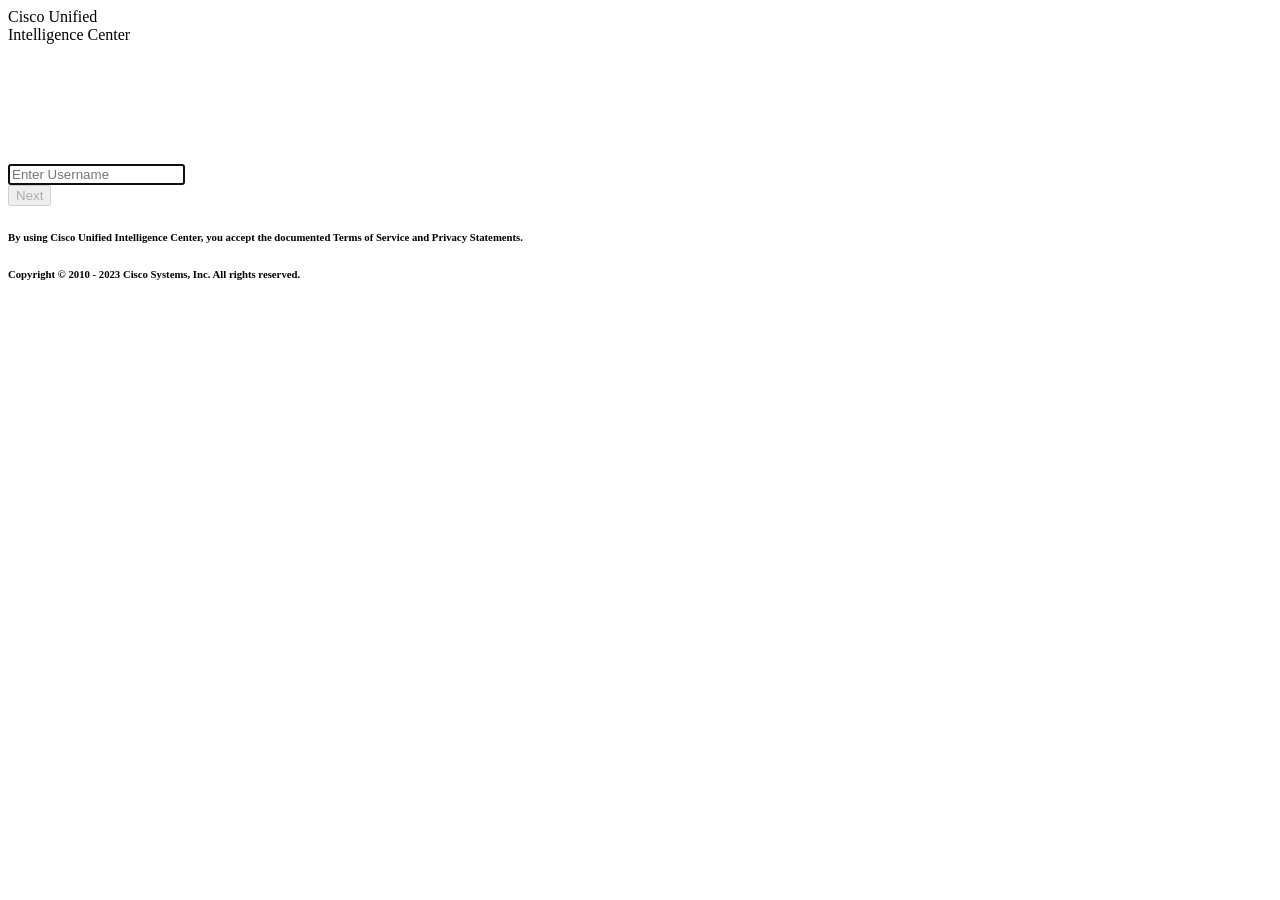
==== docs/cuic_source.html @ 06986b19 "Add CUIC and SMAX report workers for data scraping - Implement CUIC report worker to scrape data fro" ====
<html lang="en"><head><style type="text/css">@charset "UTF-8";[ng\:cloak],[ng-cloak],[data-ng-cloak],[x-ng-cloak],.ng-cloak,.x-ng-cloak,.ng-hide:not(.ng-hide-animate){display:none !important;}ng\:form{display:block;}.ng-animate-shim{visibility:hidden;}.ng-anchor{position:absolute;}</style>
<title>Cisco Unified Intelligence Center</title>
<meta http-equiv="Content-Type" content="text/html;charset=utf-8">
<script src="/cuicui/scripts/js/ccbu-third-party.js"></script>
<script src="/cuicui/scripts/js/ccbu-ui.min.js"></script>
<script src="/cuicui/js/ns.js"></script>
<script src="/cuicui/js/utils.js"></script>
<script src="/cuicui/js/cuicNet.js"></script>
<script src="/cuicui/js/common.js"></script>

<script src="/cuicui/js/Login.js"></script>
<script src="/cuicui/js/IdPageUtil.js"></script>
<script src="/cuicui/js/common.js"></script>
<script src="/cuicui/js/identity.js"></script>
<script type="text/javascript" src="/cuicui/js/URLEncodeDecodeUtf8.js"></script>
<script type="text/javascript">
	function encodeUserName(){
		var username = document.getElementById("rawUserName").value;
		document.getElementById("username").value = Url.encode(username);
		var identityForm = document.forms[0];
		var origUrl = window.location.href;
		if(origUrl.includes("/permalink/")) {
			addHiddenField("r_url",
					encodeURIComponent(origUrl), identityForm);
		}
		submitForm();
	}
	function addHiddenField(key, value, formName) {
		var hiddenField = document.createElement("input");
		hiddenField.setAttribute("type", "hidden");
		hiddenField.setAttribute("name", key);
		hiddenField.setAttribute("value", value);
		formName.appendChild(hiddenField);
	}
	function onload(){
		if(document.all && !document.querySelector){//IE Compatibility Mode
			document.body.innerHTML = '<div style="color:#4e4f51;border-top:3px #fb634c solid;background:#fedbd6;font-size:14px;padding:10px;text-align:center;">The <b>Reports</b> interface in Cisco Unified Intelligence Center is not supported running in compatibility view.<br/>Contact your administrator to change the browser settings to a non-compatibility view.</div>';
		}
       
        try{
            if(window.top.location.pathname.indexOf("/cuic/") !== -1) {
                if(!window.top.location.href.indexOf("cuic/permalink")>1){
                    window.top.location.reload(true);
                    }
		          }           
            }catch(e){ 
               if(e instanceof DOMException){
                   console.log("caught CORS exception in finesee DOM");
                   
               }
           }
        
		
	}
					
</script>
<link rel="icon" href="images/favicon.ico">
<link rel="stylesheet" type="text/css" href="/cuicui/css/Login.css">

</head>

<body onload="onload()">
	<form class="loginmargin" method="POST" name="identityForm" action="/cuicui/j_identity_check">
		<div ng-app="Login" ng-controller="IdentityController" class="ng-scope">
      <div class="messagebox-backdrop" role="main">
        <div class="login-box-container">
          <div class="message-box">
            <div class="message-box__content">
              <div class="unified">
                <span class="h3 identityName ng-binding">Cisco Unified</span><br> <span class="h3 identityName ng-binding">Intelligence Center</span>
              </div>

              <div style="margin-top: 120px"></div>
              <!-- rawUserName is un-Encoded -->
              <div class="typeahead-group ng-dirty ng-valid-required ng-invalid ng-invalid-remove">
                <input id="rawUserName" name="rawUserName" ng-class="{userinput: isValidInput, emptyinput: isInvalidInput}" class="underline ng-touched ng-dirty ng-valid-required ng-invalid underlinedinputuser ng-pristine ng-untouched ng-valid ng-empty emptyinput" type="text" placeholder="Enter Username" ng-model="rawUserName" ng-change="validateUsername()" autofocus="autofocus" autocomplete="off" style="">
                                <!-- hidden field because otherwise the encoded value will be visible on the Identity.jsp's input field for a moment -->
                                <input type="hidden" name="username" id="username" autocomplete="off" style="">
              </div>

            </div>
            <div>
              <button ng-show="showNext" cs-btn="" ng-class="{validInput: isValidInput, invalidInput: isInvalidInput}" id="identitySubmitBtn" name="identitySubmitBtn" class="btn btn--primary btn--large btn--expand messagebox-btn loginbutton invalidInput" loading="login.loading" ng-disabled="disableNextButton" ng-click="toggleProgress()" onclick="encodeUserName()" disabled="disabled">
                <span class="buttonlabel ng-binding">Next</span>
              </button>
              <button ng-show="showProgress" disabled="disabled" class="btn btn--primary btn--large btn--expand messagebox-btn buttonloader ng-hide">
    
                <div class="loading ng-scope">
                  <span class="icon icon-circle"></span>&nbsp; <span class="icon icon-circle"></span>&nbsp; <span class="icon icon-circle"></span>
                </div>
              </button>
            </div>
          </div>
        </div>
        <i class="icon icon-2x icon-cisco-logo ciscologo"></i>
        <h6 class="privacy-statement ng-binding">By using Cisco Unified Intelligence Center, you accept the documented Terms of Service and Privacy Statements.</h6>
        <h6 class="copy-right ng-binding" ng-bind-html="copy_right">Copyright © 2010 - 2023 Cisco Systems, Inc. All rights reserved.</h6>
      </div>
		</div>
	</form>


</body></html>
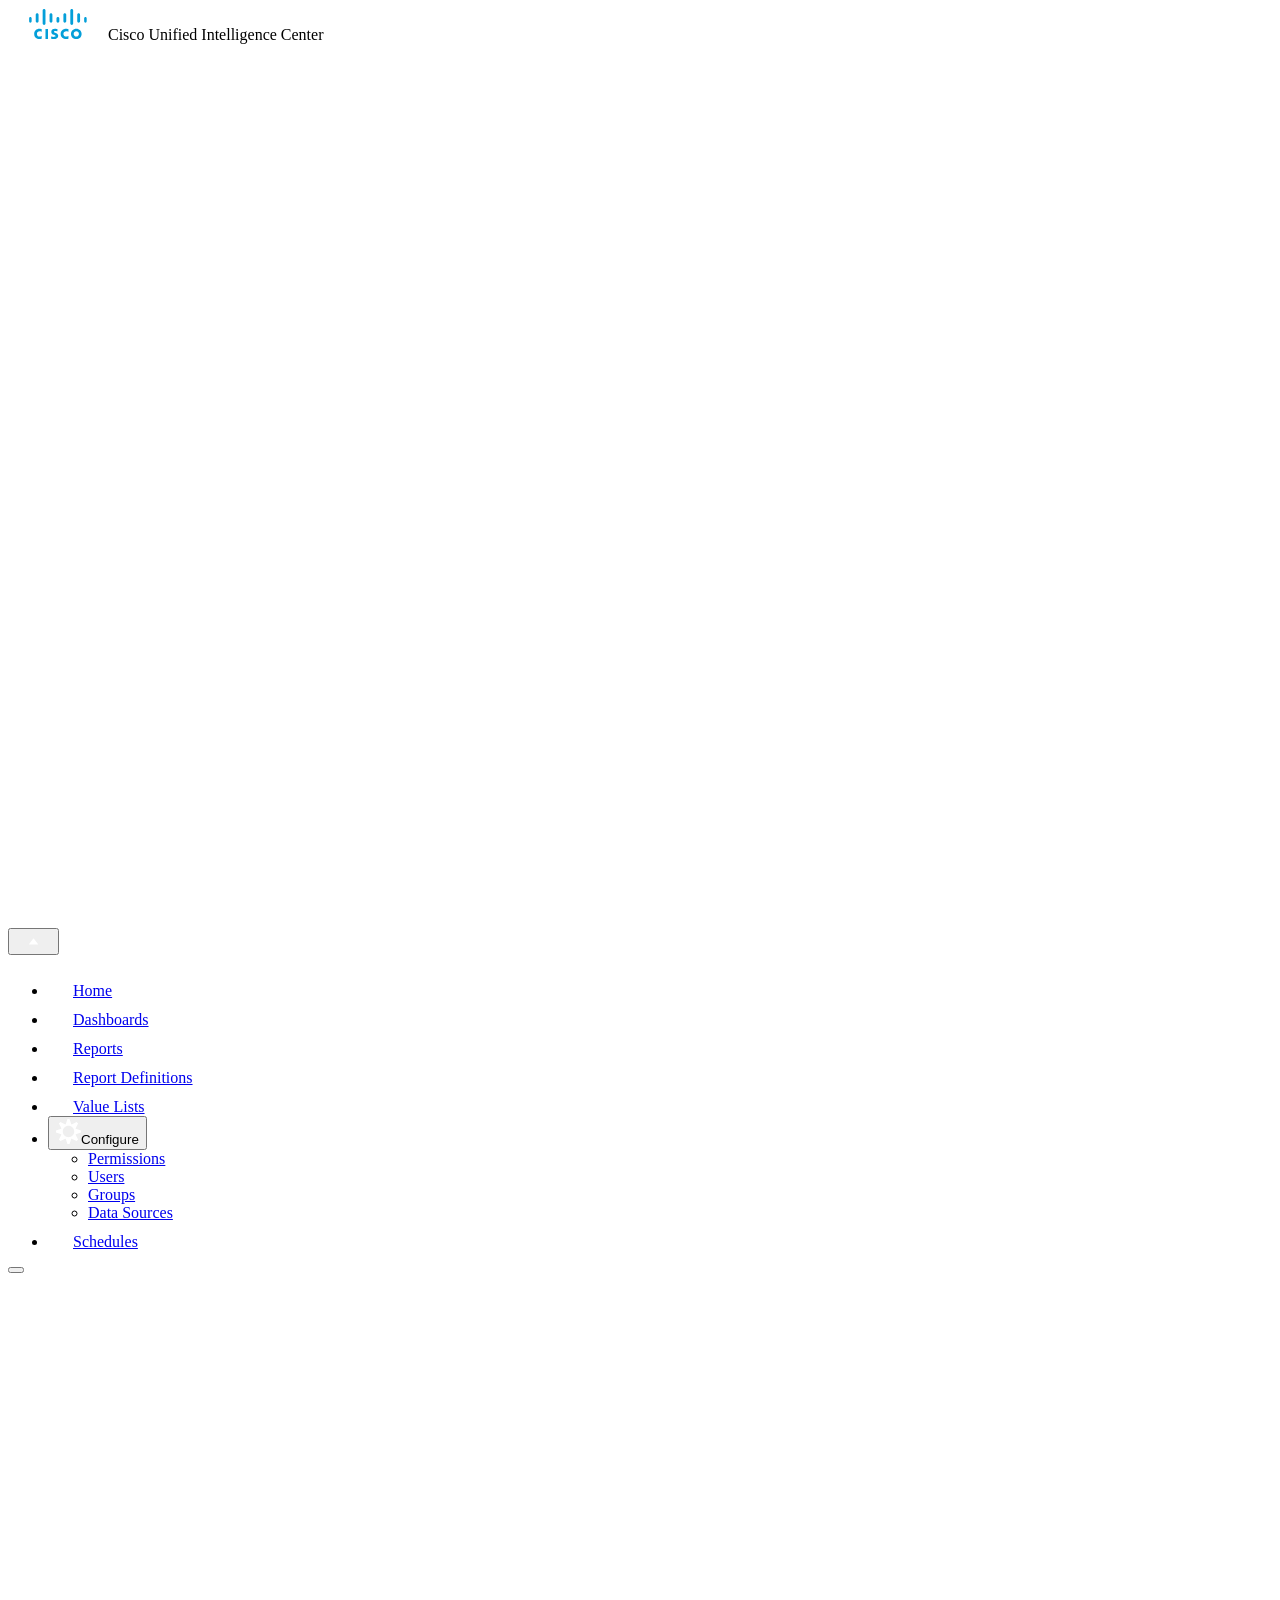
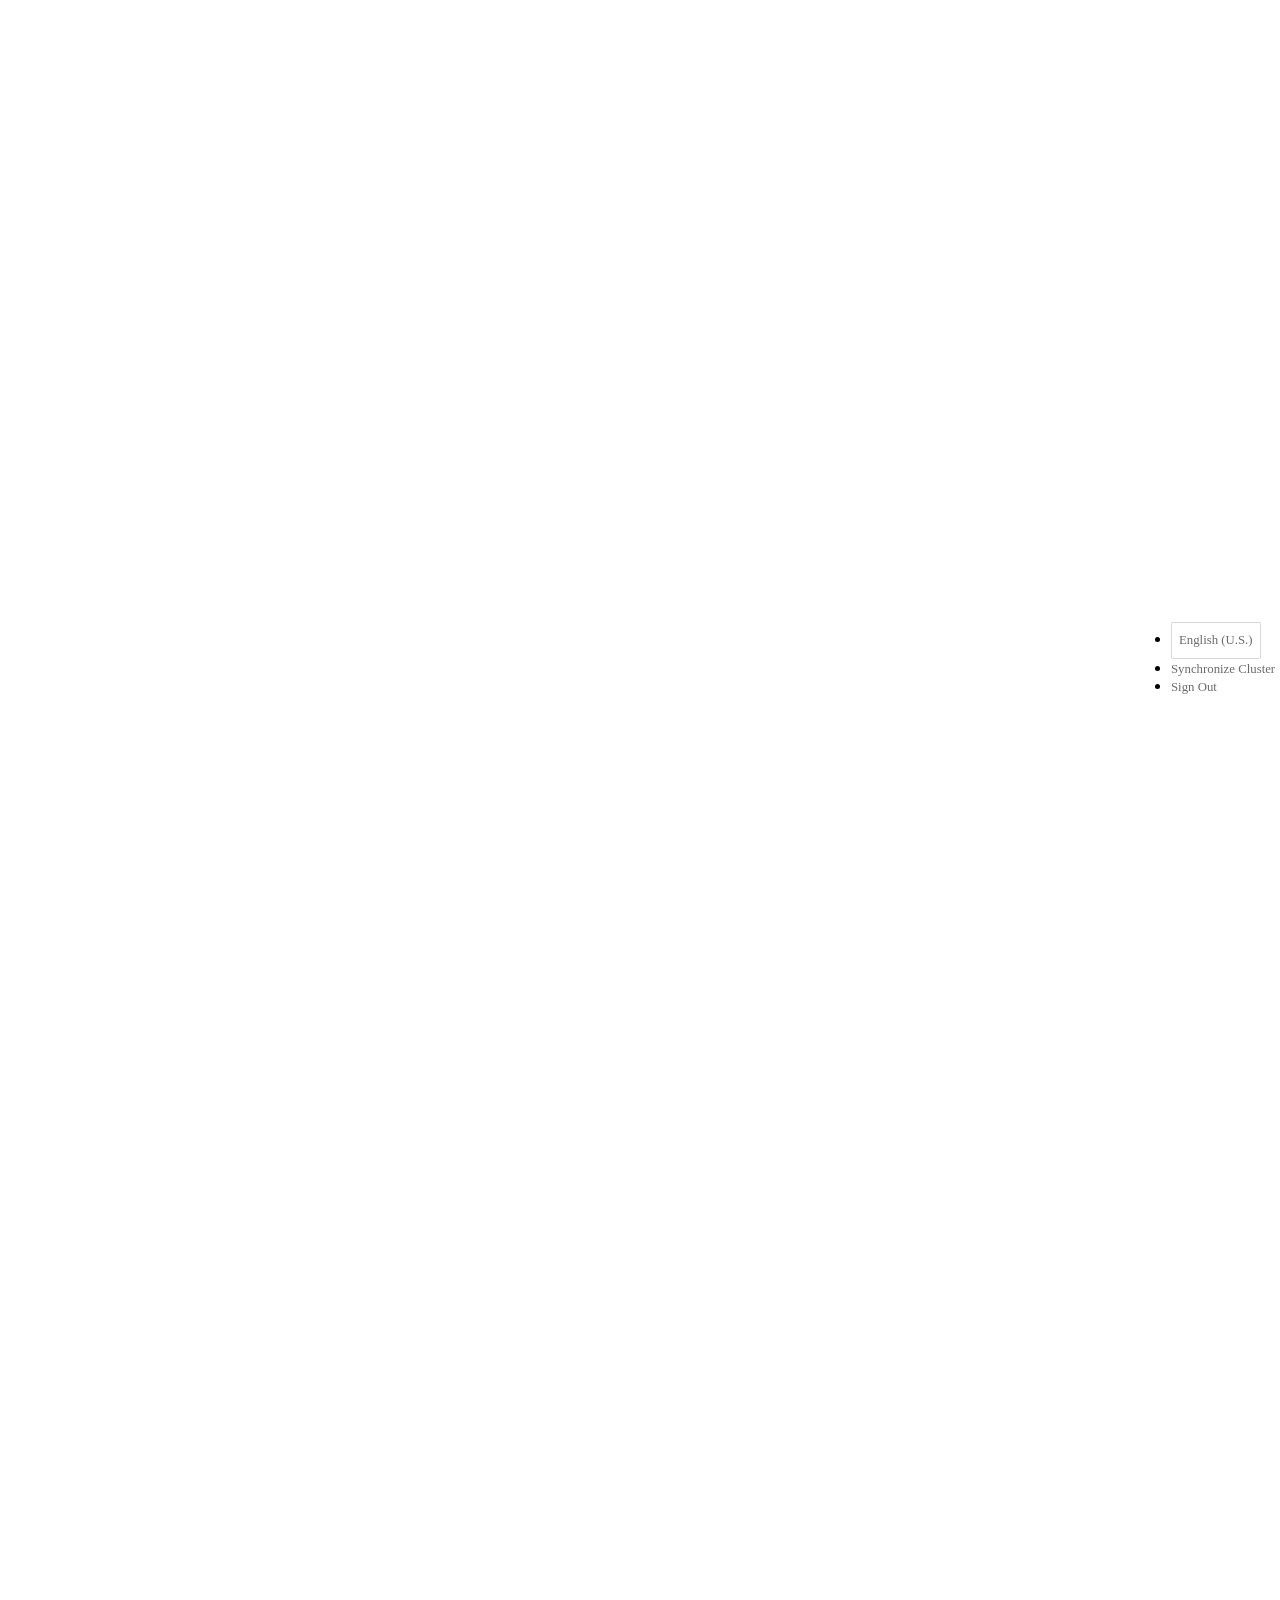
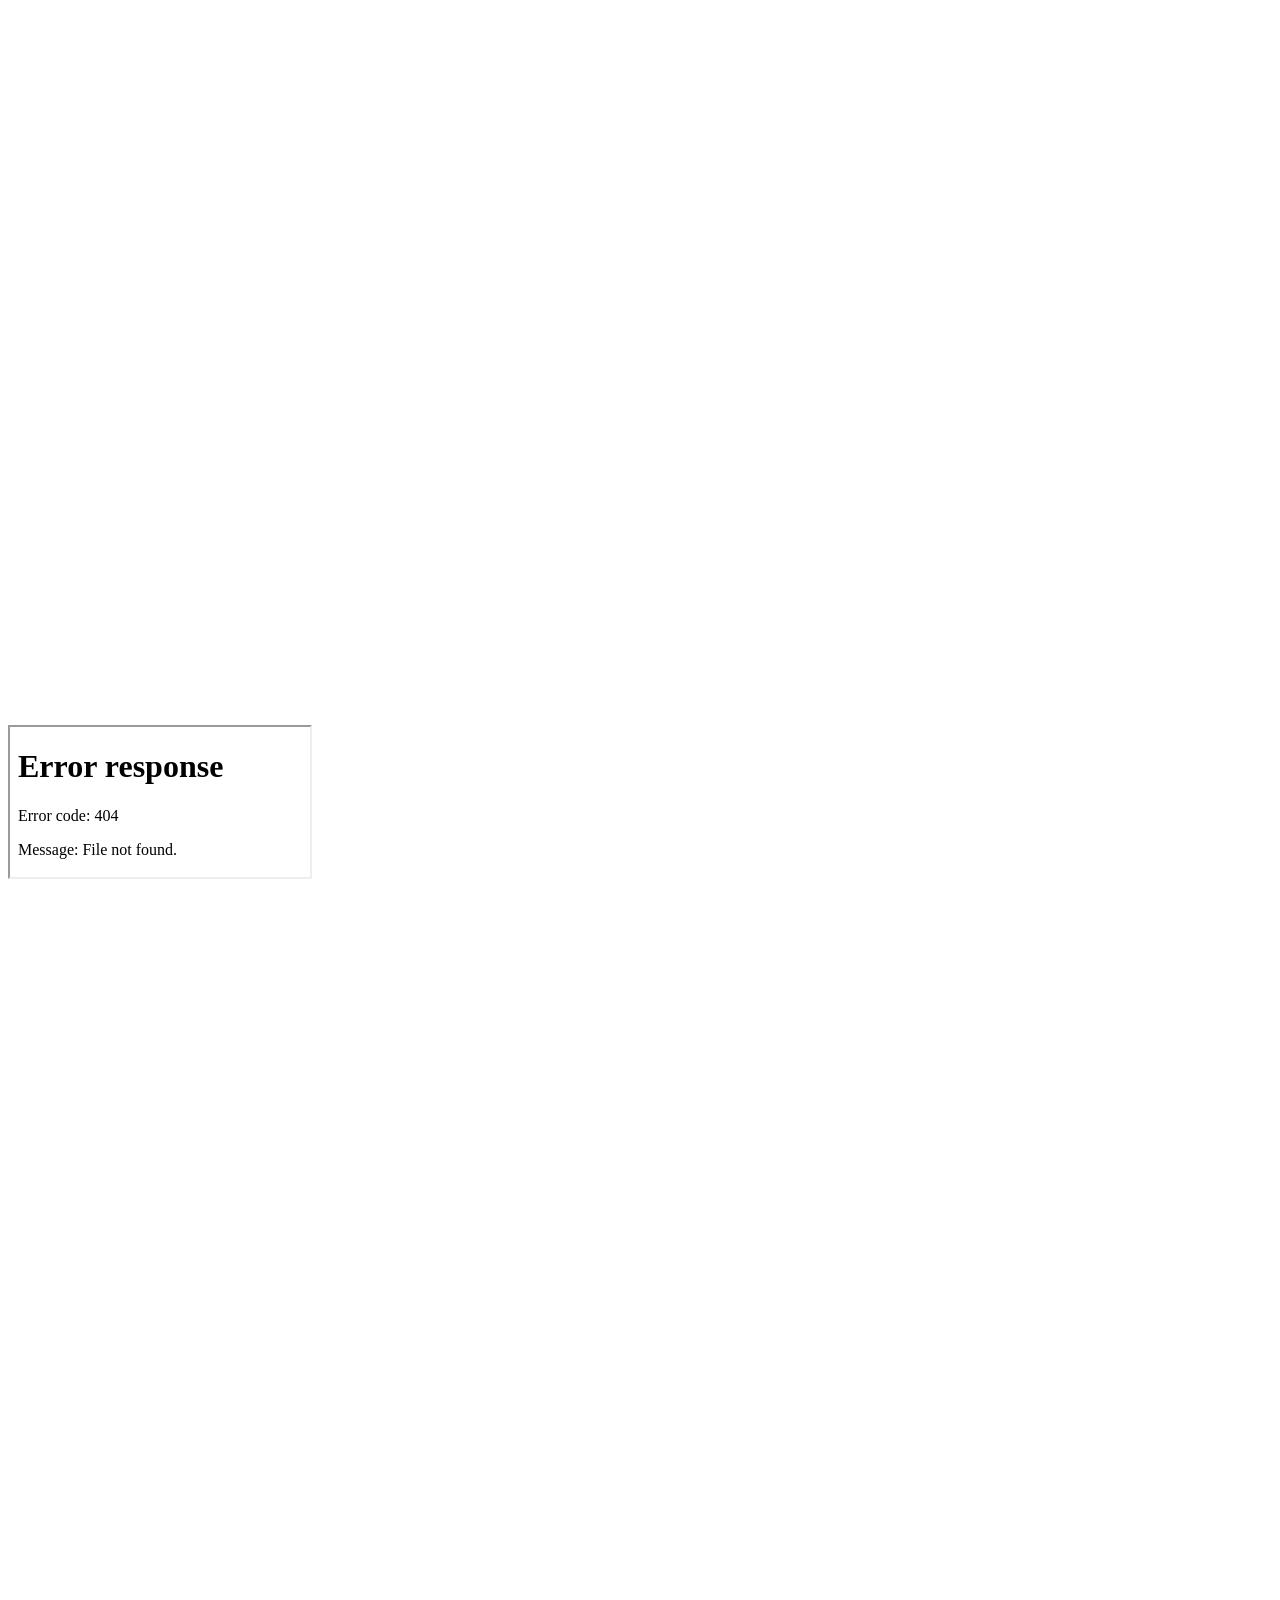
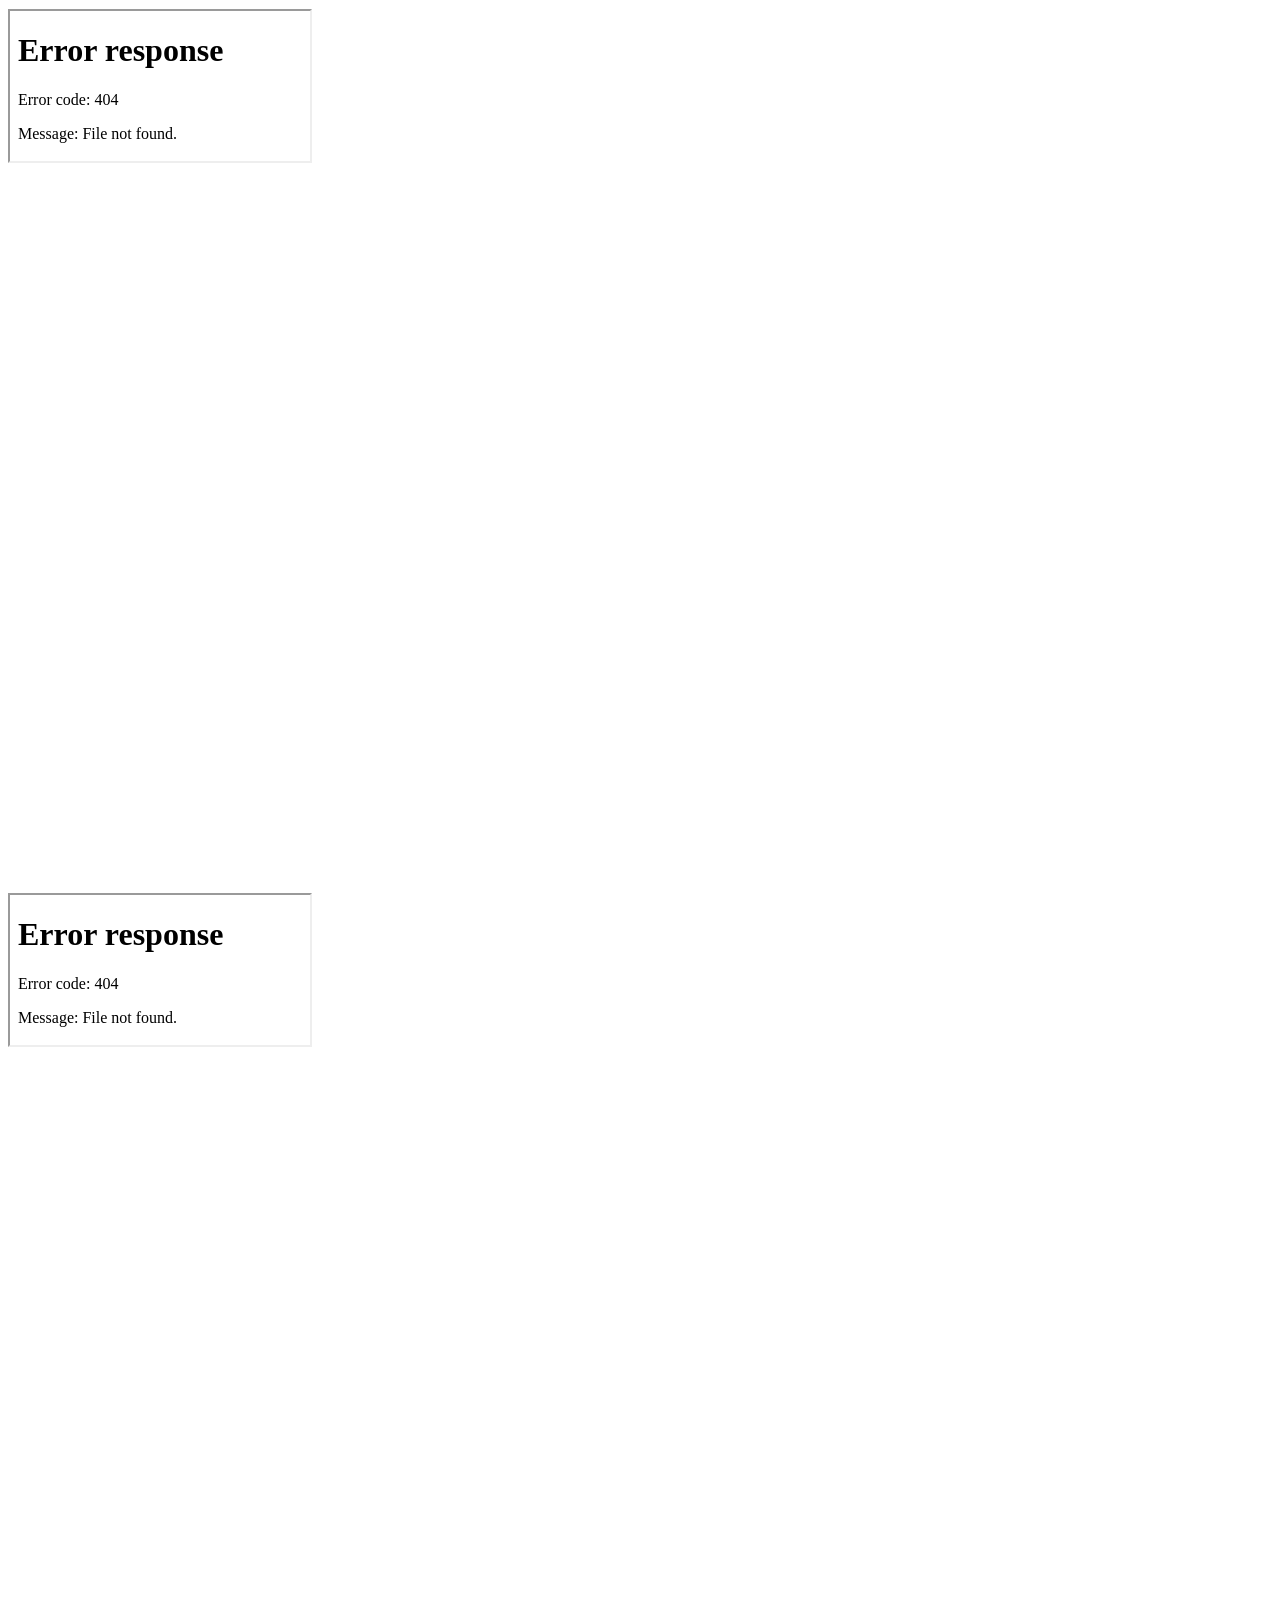
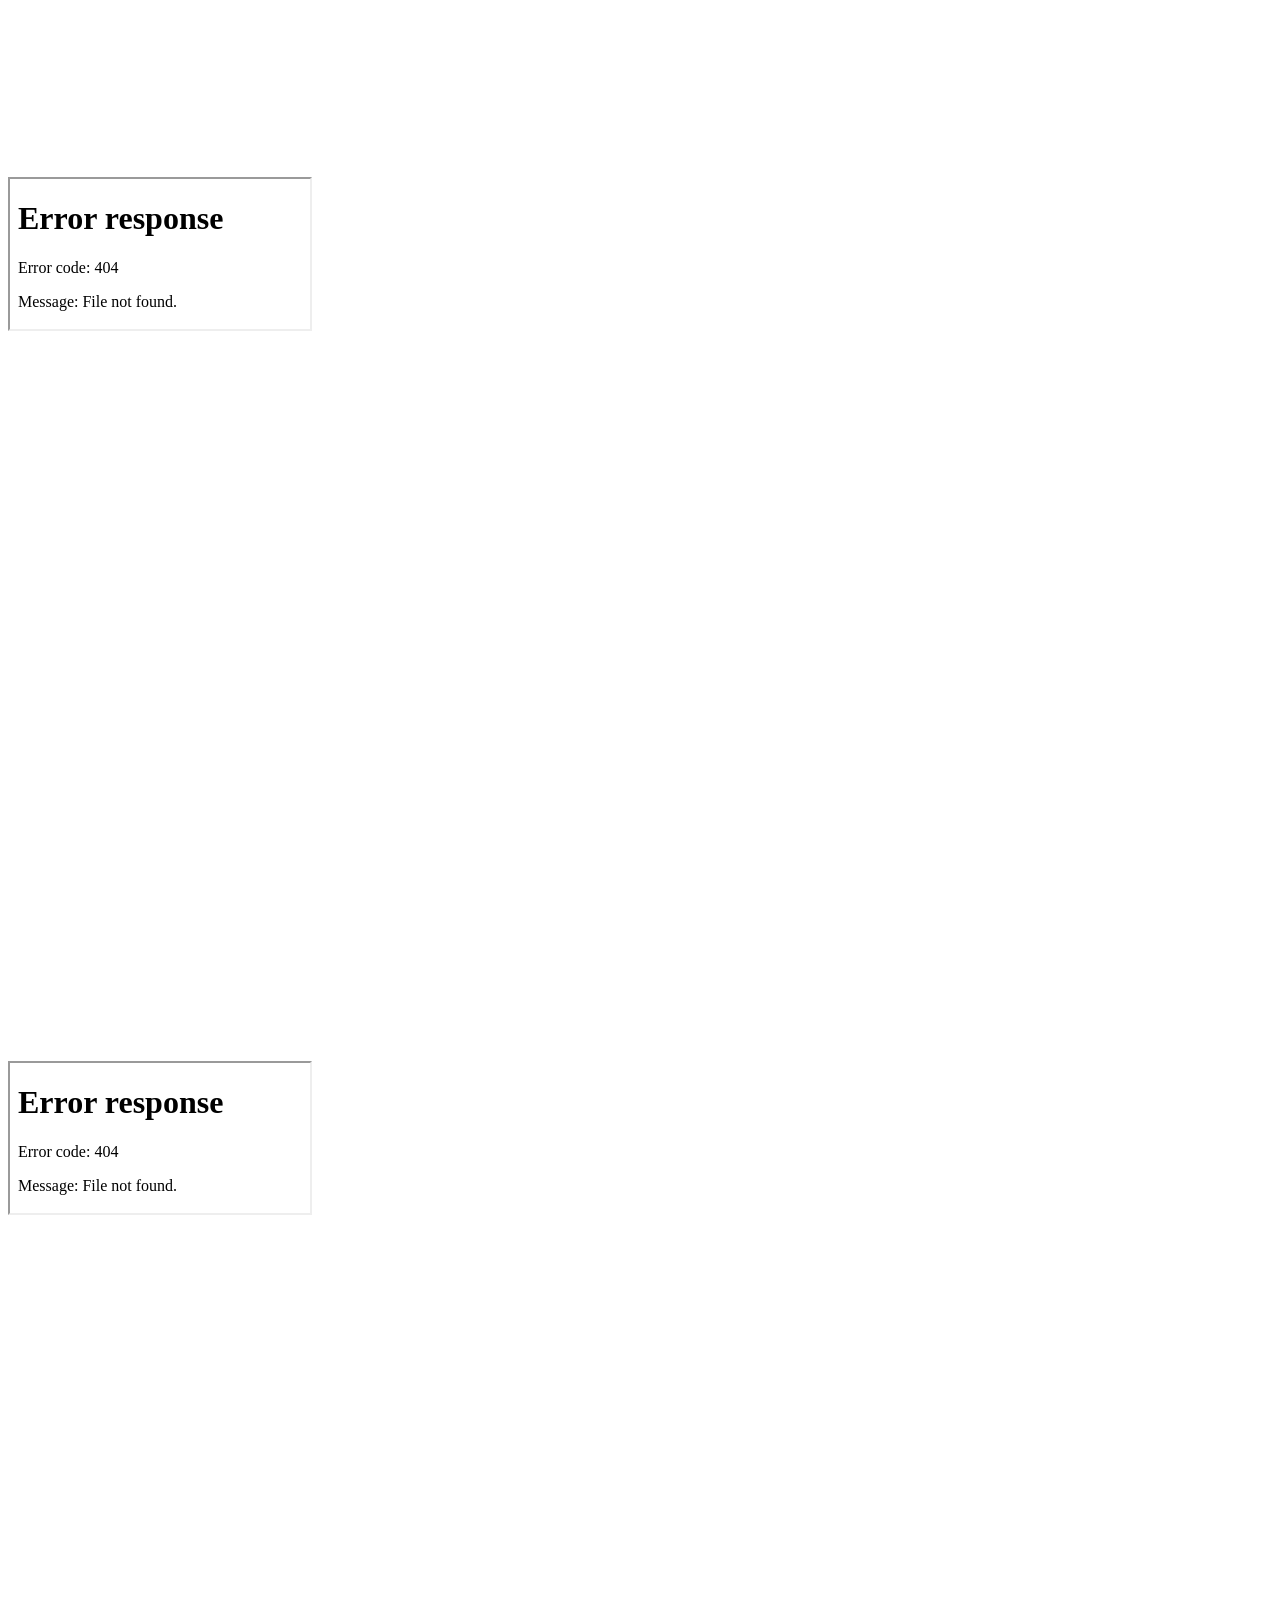
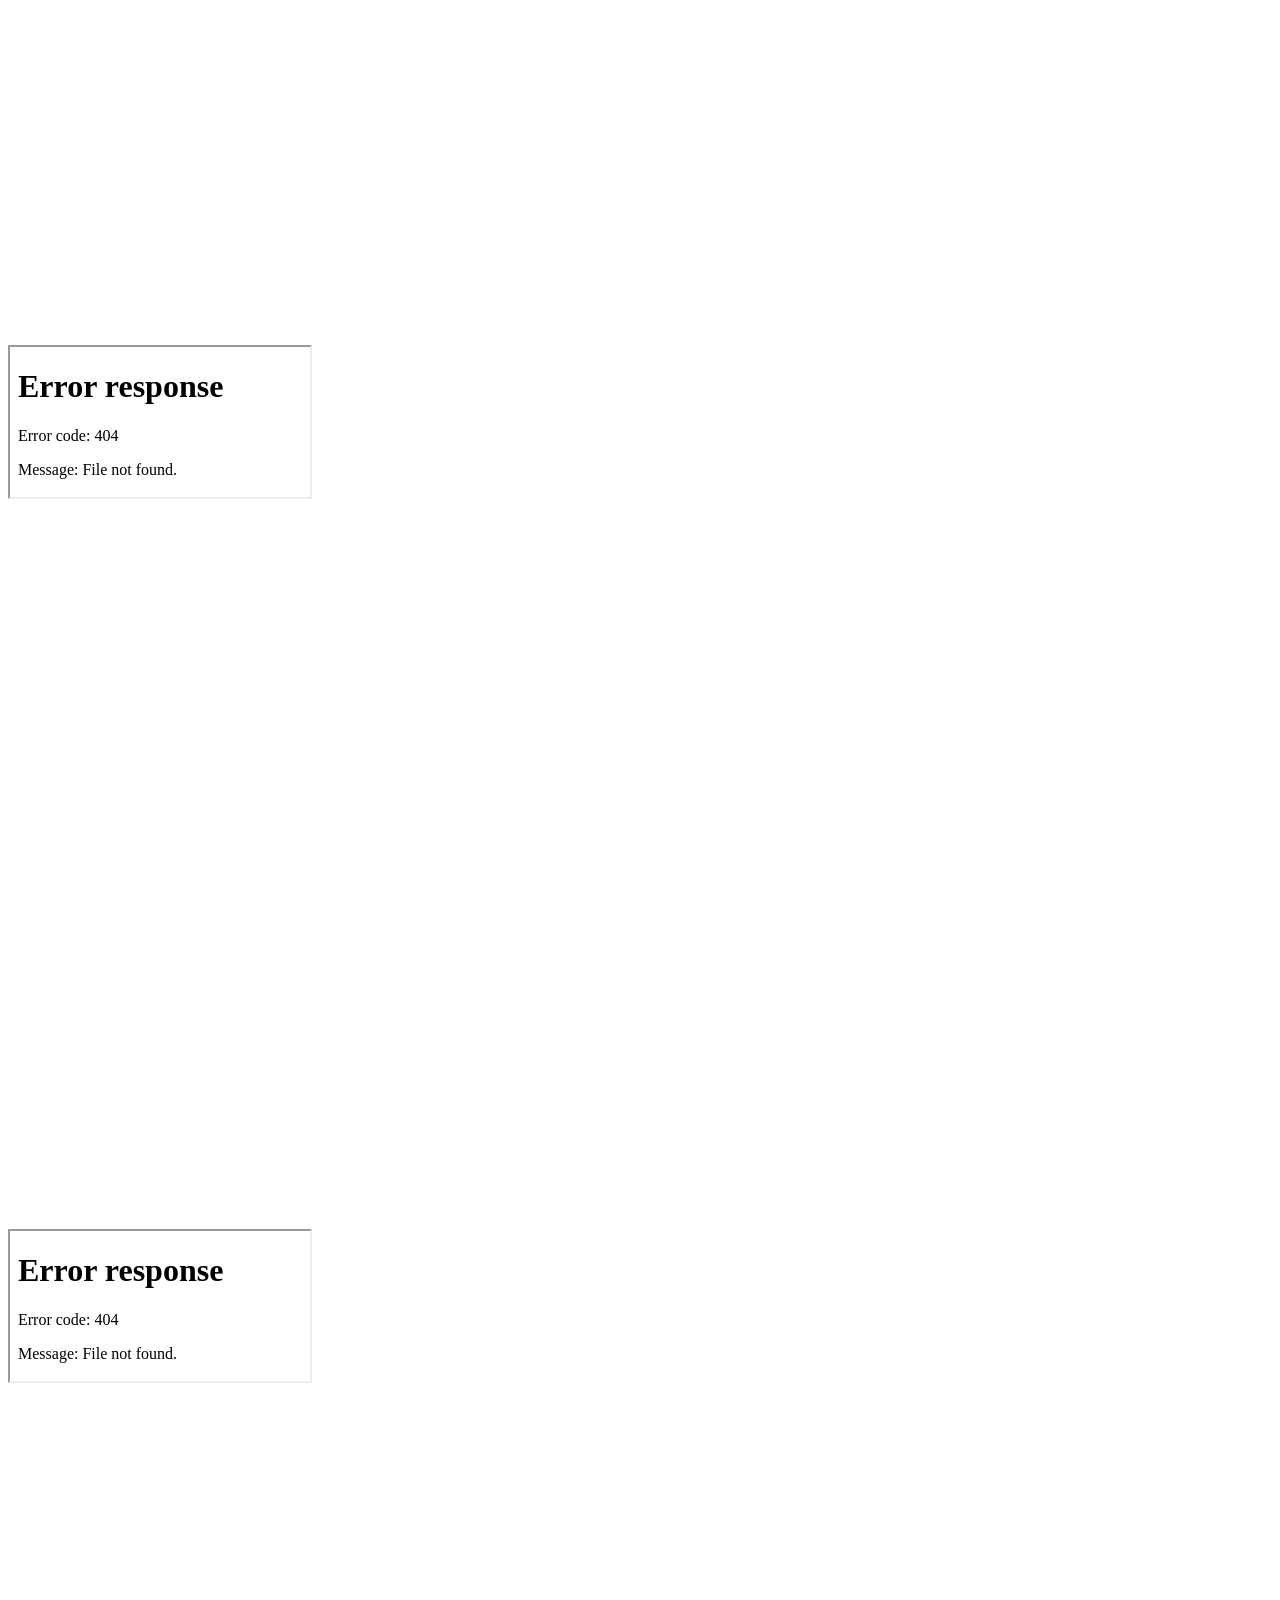
==== commit f2ec09be: "Enhance logout process in CUIC worker - Refactor _logout method to return a boolean indicating succe" ====
--- a/docs/cuic_source.html
+++ b/docs/cuic_source.html
@@ -1,103 +1,8 @@
-<html lang="en"><head><style type="text/css">@charset "UTF-8";[ng\:cloak],[ng-cloak],[data-ng-cloak],[x-ng-cloak],.ng-cloak,.x-ng-cloak,.ng-hide:not(.ng-hide-animate){display:none !important;}ng\:form{display:block;}.ng-animate-shim{visibility:hidden;}.ng-anchor{position:absolute;}</style>
-<title>Cisco Unified Intelligence Center</title>
-<meta http-equiv="Content-Type" content="text/html;charset=utf-8">
-<script src="/cuicui/scripts/js/ccbu-third-party.js"></script>
-<script src="/cuicui/scripts/js/ccbu-ui.min.js"></script>
-<script src="/cuicui/js/ns.js"></script>
-<script src="/cuicui/js/utils.js"></script>
-<script src="/cuicui/js/cuicNet.js"></script>
-<script src="/cuicui/js/common.js"></script>
-
-<script src="/cuicui/js/Login.js"></script>
-<script src="/cuicui/js/IdPageUtil.js"></script>
-<script src="/cuicui/js/common.js"></script>
-<script src="/cuicui/js/identity.js"></script>
-<script type="text/javascript" src="/cuicui/js/URLEncodeDecodeUtf8.js"></script>
-<script type="text/javascript">
-	function encodeUserName(){
-		var username = document.getElementById("rawUserName").value;
-		document.getElementById("username").value = Url.encode(username);
-		var identityForm = document.forms[0];
-		var origUrl = window.location.href;
-		if(origUrl.includes("/permalink/")) {
-			addHiddenField("r_url",
-					encodeURIComponent(origUrl), identityForm);
-		}
-		submitForm();
-	}
-	function addHiddenField(key, value, formName) {
-		var hiddenField = document.createElement("input");
-		hiddenField.setAttribute("type", "hidden");
-		hiddenField.setAttribute("name", key);
-		hiddenField.setAttribute("value", value);
-		formName.appendChild(hiddenField);
-	}
-	function onload(){
-		if(document.all && !document.querySelector){//IE Compatibility Mode
-			document.body.innerHTML = '<div style="color:#4e4f51;border-top:3px #fb634c solid;background:#fedbd6;font-size:14px;padding:10px;text-align:center;">The <b>Reports</b> interface in Cisco Unified Intelligence Center is not supported running in compatibility view.<br/>Contact your administrator to change the browser settings to a non-compatibility view.</div>';
-		}
-       
-        try{
-            if(window.top.location.pathname.indexOf("/cuic/") !== -1) {
-                if(!window.top.location.href.indexOf("cuic/permalink")>1){
-                    window.top.location.reload(true);
-                    }
-		          }           
-            }catch(e){ 
-               if(e instanceof DOMException){
-                   console.log("caught CORS exception in finesee DOM");
-                   
-               }
-           }
-        
-		
-	}
-					
-</script>
-<link rel="icon" href="images/favicon.ico">
-<link rel="stylesheet" type="text/css" href="/cuicui/css/Login.css">
-
-</head>
-
-<body onload="onload()">
-	<form class="loginmargin" method="POST" name="identityForm" action="/cuicui/j_identity_check">
-		<div ng-app="Login" ng-controller="IdentityController" class="ng-scope">
-      <div class="messagebox-backdrop" role="main">
-        <div class="login-box-container">
-          <div class="message-box">
-            <div class="message-box__content">
-              <div class="unified">
-                <span class="h3 identityName ng-binding">Cisco Unified</span><br> <span class="h3 identityName ng-binding">Intelligence Center</span>
-              </div>
-
-              <div style="margin-top: 120px"></div>
-              <!-- rawUserName is un-Encoded -->
-              <div class="typeahead-group ng-dirty ng-valid-required ng-invalid ng-invalid-remove">
-                <input id="rawUserName" name="rawUserName" ng-class="{userinput: isValidInput, emptyinput: isInvalidInput}" class="underline ng-touched ng-dirty ng-valid-required ng-invalid underlinedinputuser ng-pristine ng-untouched ng-valid ng-empty emptyinput" type="text" placeholder="Enter Username" ng-model="rawUserName" ng-change="validateUsername()" autofocus="autofocus" autocomplete="off" style="">
-                                <!-- hidden field because otherwise the encoded value will be visible on the Identity.jsp's input field for a moment -->
-                                <input type="hidden" name="username" id="username" autocomplete="off" style="">
-              </div>
-
-            </div>
-            <div>
-              <button ng-show="showNext" cs-btn="" ng-class="{validInput: isValidInput, invalidInput: isInvalidInput}" id="identitySubmitBtn" name="identitySubmitBtn" class="btn btn--primary btn--large btn--expand messagebox-btn loginbutton invalidInput" loading="login.loading" ng-disabled="disableNextButton" ng-click="toggleProgress()" onclick="encodeUserName()" disabled="disabled">
-                <span class="buttonlabel ng-binding">Next</span>
-              </button>
-              <button ng-show="showProgress" disabled="disabled" class="btn btn--primary btn--large btn--expand messagebox-btn buttonloader ng-hide">
-    
-                <div class="loading ng-scope">
-                  <span class="icon icon-circle"></span>&nbsp; <span class="icon icon-circle"></span>&nbsp; <span class="icon icon-circle"></span>
-                </div>
-              </button>
-            </div>
-          </div>
-        </div>
-        <i class="icon icon-2x icon-cisco-logo ciscologo"></i>
-        <h6 class="privacy-statement ng-binding">By using Cisco Unified Intelligence Center, you accept the documented Terms of Service and Privacy Statements.</h6>
-        <h6 class="copy-right ng-binding" ng-bind-html="copy_right">Copyright © 2010 - 2023 Cisco Systems, Inc. All rights reserved.</h6>
-      </div>
-		</div>
-	</form>
-
-
-</body></html>+<body class="js-focus-visible"><div id="spinner"><div class="spinner-xl-RhGAw flex align-item-center justify-content-ce absolute height100 width100 overlay top-z-index hidden"><div class="spinner-spinner-37uMm "></div></div></div><div id="toaster_box"><div class="ft-sz-14 flex flex-col align-item-end fixed toaster-toaster-2jm1M"></div></div>
+	<div id="react-workspace"><div name="_Webapp0"></div></div>
+	<div id="main-div"><div class="header"><div id="cd-logo" class="header-left-div " style="width: 420px;"><div class="flex align-item-center"><svg focusable="false" version="1.1" xmlns="http://www.w3.org/2000/svg" height="1000" width="1843.8" viewBox="0 0 1843.8 1000" fill="#049FD9" style="height: 32px; width: 100px;"><path d="M530.8 971.7h78.6V657.3h-78.6v314.4zM178.2 810.6c0 100.2 73.3 161.1 162.4 161.1 35.4 0 62.4-8.4 72.2-11.1v-83.5c-3.4 1.9-29.3 16.5-66.5 16.5-52.8 0-82-36.8-82-83 0-47.7 30.7-83 82-83 37.9 0 63.4 15 66.5 16.7v-83.5c-7.4-2.2-35-11.2-72.2-11.2-96.4 0-162.4 68.1-162.4 161zm826.8 0c0 100.2 81.8 161.1 170.9 161.1 35.2 0 62.3-8.4 72.2-11.1v-83.5c-3.5 1.9-29.4 16.5-66.7 16.5-52.7 0-90.3-36.8-90.3-83 0-47.7 39.1-83 90.3-83 38 0 63.5 15 66.7 16.7v-83.5c-7.5-2.2-35-11.2-72.2-11.2-96.5 0-170.9 68.1-170.9 161zm406.9 0c0-45.2 34.9-81.8 81.9-81.8 46.9 0 82 36.6 82 81.8 0 45.2-35.1 81.8-82 81.8-47 0-81.9-36.6-81.9-81.8zm-83.9 0c0 88.9 69.3 161.1 165.9 161.1 96.5 0 165.9-72.1 165.9-161.1 0-88.8-69.4-161-165.9-161-96.6 0-165.9 72.1-165.9 161zm-616-63.8c0 51.5 36.8 77.1 80.9 91 4.9 1.5 12.1 3.8 16.9 5.4 19.6 6.1 35.3 15.1 35.3 30.9 0 17.7-23.2 29.1-62.6 29.1-34.6 0-67.9-9.8-74.8-11.6v71.6c3.9.8 43.3 8.5 85.5 8.5 60.6 0 135.1-26.3 135.1-104.4 0-37.8-23.5-72.8-74.8-89l-21.9-6.8c-13-4.1-36.3-10.7-36.3-29.7 0-14.9 15.2-25.5 47-25.5 27.4 0 60.8 9.2 61.9 9.5v-66.4c-2.4-.6-38.6-9.9-77.2-9.9-73 0-115 39.1-115 97.3zM19.8 319.6c0-23 13.9-41.6 36.9-41.6s41.7 18.7 41.7 41.6v97.2c0 23-18.7 41.5-41.7 41.5s-36.9-18.6-36.9-41.5v-97.2zm854.9 0c0-23 21.2-41.6 44.2-41.6s44.2 18.7 44.2 41.6v97.2c0 23-21.2 41.5-44.2 41.5s-44.2-18.6-44.2-41.5v-97.2zm864.7 0c0-23 18.7-41.6 41.7-41.6s37 18.7 37 41.6v97.2c0 23-13.9 41.5-37 41.5s-41.7-18.6-41.7-41.5v-97.2zM1307.1 69.9c0-23 22.8-41.6 45.8-41.6s42.6 18.7 42.6 41.6v416.2c0 23-19.6 41.6-42.6 41.6s-45.8-18.7-45.8-41.6V69.9zm-864.8 0c0-23 22.8-41.6 45.8-41.6s42.6 18.7 42.6 41.6v416.2c0 23-19.6 41.6-42.6 41.6s-45.8-18.7-45.8-41.6V69.9zM226.1 208.7c0-23 21.7-41.6 44.7-41.6s43.7 18.6 43.7 41.6v208.1c0 23-20.7 41.6-43.7 41.6s-44.7-18.7-44.7-41.6V208.7zm432.4 0c0-23 23.3-41.6 46.3-41.6s42.2 18.6 42.2 41.6v208.1c0 23-19.2 41.6-42.2 41.6s-46.3-18.7-46.3-41.6V208.7zm432.4 0c0-23 19.1-41.6 42.1-41.6s46.3 18.6 46.3 41.6v208.1c0 23-23.2 41.6-46.3 41.6s-42.1-18.7-42.1-41.6V208.7zm432.4 0c0-23 20.7-41.6 43.7-41.6s44.7 18.6 44.7 41.6v208.1c0 23-21.7 41.6-44.7 41.6s-43.7-18.7-43.7-41.6V208.7z"></path></svg><span class="pad-left-1r font-20px">Cisco Unified Intelligence Center</span></div></div><div id="identity_gadget" class="header-right-div " style="width: 235px;"><div id="remote_iframe_0_userPrefsDialog" class="gadgets-gadget-user-prefs-dialog"></div><div class="gadgets-gadget-content"><iframe id="remote_iframe_0" name="remote_iframe_0" class="gadgets-gadget" src="about:blank" frameborder="no" scrolling="no" height="100%" width="100%"></iframe></div></div></div><div id="bodyDiv" class="body-div"><div id="leftNav"><div role="navigation" aria-label="Menu bar" tabindex="0" class="cd-nav "><button tabindex="0" id="up-arrow-section" aria-label="Scroll Up"><svg focusable="false" version="1.1" xmlns="http://www.w3.org/2000/svg" height="1000" width="1531.3" viewBox="0 0 1531.3 1000" fill="#fff" style="height: 21px; width: 35px;"><path d="M570.2 640.4c-17.2 0-23-10.7-12.8-23.7l192.1-247.3c10.2-13.1 26.8-13.1 37 0l192.1 247.3c10.2 13.1 4.5 23.7-12.7 23.7H570.2z"></path></svg></button><div class="cd-nav-item level0 w-100 "><ul role="menubar" aria-label="Menu bar" id="leftNavUl" class="w-130"><li class="w-100 "><a href="#/home" role="menuitem" class="w-100 pd-r-0" title="Home" target="_self"><i tabindex="-1" class="icon icon-dim flex align-item-center justify-content-ce"><svg focusable="false" version="1.1" xmlns="http://www.w3.org/2000/svg" height="1000" width="1000" viewBox="0 0 1000 1000" fill="#fff" style="height: 25px; width: 25px;"><path d="M125 375v583.3c0 23 18.7 41.7 41.7 41.7h229.1V604.2h208.4V1000h229.1c23 0 41.7-18.7 41.7-41.7V375L500 0 125 375z"></path></svg></i><span>Home</span></a></li><li class="w-100 "><a href="#/dashboards" role="menuitem" class="w-100 pd-r-0" title="Dashboards" target="_self"><i tabindex="-1" class="icon icon-dim flex align-item-center justify-content-ce"><svg focusable="false" version="1.1" xmlns="http://www.w3.org/2000/svg" height="1000" width="1000" viewBox="0 0 1000 1000" fill="#fff" style="height: 25px; width: 25px;"><path d="M500 125C223.9 125 0 349.7 0 626.9 0 718.6 21.1 801.1 63.8 875h872.4c42.7-73.9 63.8-156.4 63.8-248.1C1000 349.7 776.1 125 500 125zm46.3 573.4c-35.5 20.5-80.9 8.3-101.3-27.2-3.5-6-5.7-12.4-7.4-18.8L327.1 368.2l42.8-24.7 190.8 237.8c4.8 4.7 9.2 9.7 12.7 15.9 20.5 35.5 8.3 80.8-27.1 101.3z"></path></svg></i><span>Dashboards</span></a></li><li class="active w-100 "><a href="#/reports" role="menuitem" class="w-100 pd-r-0" title="Reports" target="_self"><i tabindex="-1" class="icon icon-dim flex align-item-center justify-content-ce"><svg focusable="false" version="1.1" xmlns="http://www.w3.org/2000/svg" height="1000" width="1000" viewBox="0 0 1000 1000" fill="#fff" style="height: 25px; width: 25px;"><path d="M791.7 0H208.3c-22.9 0-41.6 18.8-41.6 41.7v916.6c0 23 18.7 41.7 41.6 41.7h583.4c22.9 0 41.6-18.7 41.6-41.7V41.7c0-22.9-18.7-41.7-41.6-41.7zM458.3 729.2h-125c-23 0-41.6-18.7-41.6-41.7s18.6-41.7 41.6-41.7h125c23 0 41.7 18.7 41.7 41.7s-18.7 41.7-41.7 41.7zm208.4-187.5H333.3c-23 0-41.6-18.7-41.6-41.7s18.6-41.7 41.6-41.7h333.4c23 0 41.6 18.7 41.6 41.7s-18.6 41.7-41.6 41.7zm0-187.5H333.3c-23 0-41.6-18.7-41.6-41.7s18.6-41.7 41.6-41.7h333.4c23 0 41.6 18.7 41.6 41.7s-18.6 41.7-41.6 41.7z"></path></svg></i><span>Reports</span></a></li><li class="w-100 "><a href="#/reportdefinitions" role="menuitem" class="w-100 pd-r-0" title="Report Definitions" target="_self"><i tabindex="-1" class="icon icon-dim flex align-item-center justify-content-ce"><svg focusable="false" version="1.1" xmlns="http://www.w3.org/2000/svg" height="64" width="64" viewBox="0 0 64 64" fill="#fff" style="height: 25px; width: 25px;"><g id="Alert_Badge"> </g> <g id="Circle_Bar_Chart"> </g> <g id="Care_Filled"> </g> <g id="Circle_Care"> </g> <g id="Circle_Column_Chart"> </g> <g id="Circle_Gauge"> </g> <g id="Circle_Line_Chart"> </g> <g id="Circle_Note"> </g> <g id="Circle_Pie_Chart"> </g> <g id="Dashboard"> </g> <g id="Edit_Time"> </g> <g id="Error_Badge"> </g> <g id="Node"> </g> <g id="Recent"> </g> <g id="Report_Definition"> <g> <circle cx="9.454" cy="9.455" r="3.636"></circle> <path d="M61.091,0H2.909C1.31,0,0,1.31,0,2.909v16h64v-16C64,1.31,62.689,0,61.091,0z M9.454,13.091 c-2.008,0-3.636-1.628-3.636-3.636c0-2.01,1.628-3.637,3.636-3.637c2.009,0,3.637,1.627,3.637,3.637 C13.091,11.463,11.463,13.091,9.454,13.091z"></path> <path d="M42,64h19.091C62.689,64,64,62.689,64,61.091v-16h-7.532C56.805,46.339,57,47.646,57,49 C57,57.284,50.286,64,42,64z"></path> <path d="M27,49c0-1.354,0.196-2.661,0.532-3.909H0v16C0,62.689,1.31,64,2.909,64H42C33.717,64,27,57.284,27,49z"></path> <path d="M0,39.271h30.595C33.346,36.05,37.432,34,42,34c4.57,0,8.654,2.05,11.406,5.271H64V24.727H0V39.271z"></path> <path d="M36.342,52.674c0.494,0.503,0.494,1.312-0.002,1.812c-0.492,0.498-1.293,0.498-1.787-0.002l-5.41-5.482 l5.412-5.486c0.492-0.498,1.293-0.5,1.785,0c0.248,0.25,0.373,0.577,0.373,0.905s-0.123,0.656-0.369,0.905l-3.627,3.676 L36.342,52.674z"></path> <path d="M45.1,44.938l-3.947,9.158c-0.276,0.647-1.023,0.939-1.666,0.655c-0.32-0.144-0.555-0.401-0.676-0.708 c-0.119-0.305-0.123-0.654,0.016-0.979l3.947-9.162c0.277-0.644,1.021-0.938,1.666-0.652c0.319,0.145,0.556,0.402,0.674,0.708 C45.234,44.264,45.236,44.614,45.1,44.938z"></path> <path d="M49.445,54.484c-0.494,0.5-1.295,0.5-1.789,0.002c-0.494-0.502-0.494-1.311,0-1.812l3.625-3.672 l-3.625-3.676c-0.248-0.249-0.371-0.574-0.371-0.905c0-0.325,0.123-0.653,0.371-0.905c0.494-0.5,1.295-0.498,1.787,0l5.414,5.486 L49.445,54.484z"></path> </g> </g> <g id="Social"> </g> <g id="Web"> </g></svg></i><span>Report Definitions</span></a></li><li class="w-100 "><a href="#/vl" role="menuitem" class="w-100 pd-r-0" title="Value Lists" target="_self"><i tabindex="-1" class="icon icon-dim flex align-item-center justify-content-ce"><svg focusable="false" version="1.1" xmlns="http://www.w3.org/2000/svg" height="1000" width="1000" viewBox="0 0 1000 1000" fill="#fff" style="height: 25px; width: 25px;"><path d="M333.3 187.5h583.4c23 0 41.6-18.7 41.6-41.7s-18.6-41.6-41.6-41.6H333.3c-23 0-41.6 18.6-41.6 41.6s18.6 41.7 41.6 41.7zm583.4 625H333.3c-23 0-41.6 18.7-41.6 41.7s18.6 41.6 41.6 41.6h583.4c23 0 41.6-18.6 41.6-41.6s-18.6-41.7-41.6-41.7zm0-354.2H333.3c-23 0-41.6 18.7-41.6 41.7s18.6 41.7 41.6 41.7h583.4c23 0 41.6-18.7 41.6-41.7s-18.6-41.7-41.6-41.7zM208.3 145.8c0 46.1-37.3 83.4-83.3 83.4s-83.3-37.3-83.3-83.4c0-46 37.3-83.3 83.3-83.3s83.3 37.3 83.3 83.3zm0 354.2c0 46-37.3 83.3-83.3 83.3S41.7 546 41.7 500 79 416.7 125 416.7s83.3 37.3 83.3 83.3zm0 354.2c0 46-37.3 83.3-83.3 83.3s-83.3-37.3-83.3-83.3c0-46.1 37.3-83.4 83.3-83.4s83.3 37.3 83.3 83.4z"></path></svg></i><span>Value Lists</span></a></li><li class="w-100 folder "><button title="Configure" class="w-100 pd-r-0"><i tabindex="-1" class="icon icon-dim flex align-item-center justify-content-ce"><svg focusable="false" version="1.1" xmlns="http://www.w3.org/2000/svg" height="1000" width="1000" viewBox="0 0 1000 1000" fill="#fff" style="height: 25px; width: 25px;"><path d="M1000 542v-83.3l-208.3-69.6c-2.2-5.7-4.5-11.4-7-16.9l98.6-196.1-58.9-58.9-196.8 98.2c-5.4-2.4-10.9-4.6-16.5-6.8L541.7.4h-83.4l-69.5 208.2c-5.5 2.2-11 4.3-16.5 6.8L176 117.2l-58.9 58.9 98.1 196.2c-2.5 5.4-4.7 10.9-6.9 16.6L-.1 458.7V542L208 611.1c2.2 5.7 4.4 11.3 6.9 16.9l-97.8 196.4 59 58.9 195.7-98.2c5.5 2.5 11.2 4.8 17 7l69.4 207.5h83.4l68.8-207.3c6-2.2 11.8-4.6 17.6-7.2l195.8 97.7 58.9-59-98-195.4c2.6-5.8 4.9-11.6 7.2-17.5l208-68.9zM500 729.5c-126.6 0-229.2-102.6-229.2-229.1S373.4 271.2 500 271.2s229.1 102.6 229.1 229.2S626.5 729.5 500 729.5z"></path></svg></i><span>Configure</span></button><div class="cd-nav-item "><ul><li class=" "><a href="#/userpermissions" title="Permissions" target="_self"><span>Permissions</span></a></li><li class=" "><a href="#/users" title="Users" target="_self"><span>Users</span></a></li><li class=" "><a href="#/groups" title="Groups" target="_self"><span>Groups</span></a></li><li class=" "><a href="#/datasources" title="Data Sources" target="_self"><span>Data Sources</span></a></li></ul></div></li><li class="w-100 "><a href="#/schedulers" role="menuitem" class="w-100 pd-r-0" title="Schedules" target="_self"><i tabindex="-1" class="icon icon-dim flex align-item-center justify-content-ce"><svg focusable="false" version="1.1" xmlns="http://www.w3.org/2000/svg" height="1000" width="1000" viewBox="0 0 1000 1000" fill="#fff" style="height: 25px; width: 25px;"><path d="M500 0C223.9 0 0 223.9 0 500s223.9 500 500 500 500-223.9 500-500S776.1 0 500 0zm133.6 675.3c-8.1 8.1-18.8 12.2-29.4 12.2s-21.3-4.1-29.5-12.2L458.3 558.9V291.7c0-23 18.7-41.7 41.7-41.7s41.7 18.7 41.7 41.7v232.7l91.9 92c16.3 16.2 16.3 42.6 0 58.9z"></path></svg></i><span>Schedules</span></a></li></ul></div><button tabindex="0" id="down-arrow-section" aria-label="Scroll Down" class="down-arrow-top-34px" style="display: none;"><svg focusable="false" version="1.1" xmlns="http://www.w3.org/2000/svg" height="1000" width="1531.3" viewBox="0 0 1531.3 1000" fill="#fff" style="height: 21px; width: 35px;"><path d="M965.8 359.6c17.3 0 23 10.7 12.8 23.7L786.5 630.6c-10.2 13.1-26.8 13.1-37 0L557.4 383.3c-10.1-13-4.4-23.7 12.8-23.7h395.6z"></path></svg></button><button class="knob-container l-knob z-5 disp_none right-80 " aria-pressed="true" aria-label="Show / Hide Menu bar"><div class="knob"></div></button></div></div><div id="contentArea" style="position: relative;"><div id="alert-banner-top"></div><div id="alert-banner"></div><div style="opacity: 1; height: 100%;"><div class="cd-grid-layout" style="height: 100%; width: 100%;"><div class="cd-grid-item display-none" style="height: 100%; width: 100%;"><div class="style-cd-gadget-card-1EIH- cd-gadget display-none" id="home_gadget" data-group-id="1" style="height: 100%;"><div id="remote_iframe_1_userPrefsDialog" class="gadgets-gadget-user-prefs-dialog"></div><div class="gadgets-gadget-content"><iframe id="remote_iframe_1" name="remote_iframe_1" class="gadgets-gadget" src="about:blank" frameborder="no" scrolling="no" height="100%" width="100%"></iframe></div></div></div><div class="cd-grid-item display-none" style="height: 100%; width: 100%;"><div class="style-cd-gadget-card-1EIH- cd-gadget display-none" id="dashboard_gadget" data-group-id="2" style="height: 100%;"><div id="remote_iframe_2_userPrefsDialog" class="gadgets-gadget-user-prefs-dialog"></div><div class="gadgets-gadget-content"><iframe id="remote_iframe_2" name="remote_iframe_2" class="gadgets-gadget" src="about:blank" frameborder="no" scrolling="no" height="100%" width="100%"></iframe></div></div></div><div class="cd-grid-item " style="height: 100%; width: 100%;"><div class="style-cd-gadget-card-1EIH- cd-gadget " id="report_gadget" data-group-id="3" style="height: 100%;"><div id="remote_iframe_3_userPrefsDialog" class="gadgets-gadget-user-prefs-dialog"></div><div class="gadgets-gadget-content"><iframe id="remote_iframe_3" name="remote_iframe_3" class="gadgets-gadget" src="about:blank" frameborder="no" scrolling="no" height="100%" width="100%"></iframe></div></div></div><div class="cd-grid-item display-none" style="height: 100%; width: 100%;"><div style="height: 100%;"><iframe src="about:blank" aria-hidden="true" tabindex="-1" frameborder="0" style="display: block; opacity: 0; position: absolute; top: 0px; left: 0px; height: 100%; width: 100%; overflow: hidden; pointer-events: none; z-index: -1;"></iframe><div class="style-cd-gadget-card-2JKXD cd-gadget display-none" id="report_definition_component" data-group-id="4" style="height: 100%;"><iframe class="componentFrame" src="/cuicui/components/index.html?dev=false&amp;page=rd"></iframe></div></div></div><div class="cd-grid-item display-none" style="height: 100%; width: 100%;"><div style="height: 100%;"><iframe src="about:blank" aria-hidden="true" tabindex="-1" frameborder="0" style="display: block; opacity: 0; position: absolute; top: 0px; left: 0px; height: 100%; width: 100%; overflow: hidden; pointer-events: none; z-index: -1;"></iframe><div class="style-cd-gadget-card-2JKXD cd-gadget display-none" id="vl_component" data-group-id="5" style="height: 100%;"><iframe class="componentFrame" src="/cuicui/components/index.html?dev=false&amp;page=vl"></iframe></div></div></div><div class="cd-grid-item display-none" style="height: 100%; width: 100%;"><div style="height: 100%;"><iframe src="about:blank" aria-hidden="true" tabindex="-1" frameborder="0" style="display: block; opacity: 0; position: absolute; top: 0px; left: 0px; height: 100%; width: 100%; overflow: hidden; pointer-events: none; z-index: -1;"></iframe><div class="style-cd-gadget-card-2JKXD cd-gadget display-none" id="userpermissions_component" data-group-id="6" style="height: 100%;"><iframe class="componentFrame" src="/cuicui/components/index.html?dev=false&amp;page=userpermissions"></iframe></div></div></div><div class="cd-grid-item display-none" style="height: 100%; width: 100%;"><div style="height: 100%;"><iframe src="about:blank" aria-hidden="true" tabindex="-1" frameborder="0" style="display: block; opacity: 0; position: absolute; top: 0px; left: 0px; height: 100%; width: 100%; overflow: hidden; pointer-events: none; z-index: -1;"></iframe><div class="style-cd-gadget-card-2JKXD cd-gadget display-none" id="users_list_component" data-group-id="7" style="height: 100%;"><iframe class="componentFrame" src="/cuicui/components/index.html?dev=false&amp;page=users"></iframe></div></div></div><div class="cd-grid-item display-none" style="height: 100%; width: 100%;"><div style="height: 100%;"><iframe src="about:blank" aria-hidden="true" tabindex="-1" frameborder="0" style="display: block; opacity: 0; position: absolute; top: 0px; left: 0px; height: 100%; width: 100%; overflow: hidden; pointer-events: none; z-index: -1;"></iframe><div class="style-cd-gadget-card-2JKXD cd-gadget display-none" id="groups_components" data-group-id="8" style="height: 100%;"><iframe class="componentFrame" src="/cuicui/components/index.html?dev=false&amp;page=groups"></iframe></div></div></div><div class="cd-grid-item display-none" style="height: 100%; width: 100%;"><div style="height: 100%;"><iframe src="about:blank" aria-hidden="true" tabindex="-1" frameborder="0" style="display: block; opacity: 0; position: absolute; top: 0px; left: 0px; height: 100%; width: 100%; overflow: hidden; pointer-events: none; z-index: -1;"></iframe><div class="style-cd-gadget-card-2JKXD cd-gadget display-none" id="ds_list_component" data-group-id="9" style="height: 100%;"><iframe class="componentFrame" src="/cuicui/components/index.html?dev=false&amp;page=datasources"></iframe></div></div></div><div class="cd-grid-item display-none" style="height: 100%; width: 100%;"><div style="height: 100%;"><iframe src="about:blank" aria-hidden="true" tabindex="-1" frameborder="0" style="display: block; opacity: 0; position: absolute; top: 0px; left: 0px; height: 100%; width: 100%; overflow: hidden; pointer-events: none; z-index: -1;"></iframe><div class="style-cd-gadget-card-2JKXD cd-gadget display-none" id="schedulers_component" data-group-id="10" style="height: 100%;"><iframe class="componentFrame" src="/cuicui/components/index.html?dev=false&amp;page=schedulers"></iframe></div></div></div></div></div><div class="erd_scroll_detection_container erd_scroll_detection_container_animation_active" style="visibility: hidden; display: inline; width: 0px; height: 0px; z-index: -1; overflow: hidden; margin: 0px; padding: 0px;"><div dir="ltr" class="erd_scroll_detection_container" style="position: absolute; flex: 0 0 auto; overflow: hidden; z-index: -1; visibility: hidden; width: 100%; height: 100%; left: 0px; top: 0px;"><div class="erd_scroll_detection_container" style="position: absolute; flex: 0 0 auto; overflow: hidden; z-index: -1; visibility: hidden; inset: -16px -15px -15px -16px;"><div style="position: absolute; flex: 0 0 auto; overflow: scroll; z-index: -1; visibility: hidden; width: 100%; height: 100%;"><div style="position: absolute; left: 0px; top: 0px; width: 1307px; height: 849px;"></div></div><div style="position: absolute; flex: 0 0 auto; overflow: scroll; z-index: -1; visibility: hidden; width: 100%; height: 100%;"><div style="position: absolute; width: 200%; height: 200%;"></div></div></div></div></div></div></div></div>
+	<link rel="stylesheet" type="text/css" href="/cuicui/scripts/css/cd.layout.css?nocache=1758049574067">
+	<link rel="stylesheet" type="text/css" href="/cuicui/scripts/css/cd.component.css?nocache=1758049574067">
+	<script type="text/javascript" src="/cuicui/scripts/js/cd.v.js?nocache=1758049574067"></script>
+	<script type="text/javascript" src="/cuicui/scripts/js/cd.component.js?nocache=1758049574067"></script>
+<div class="modal" id="focusdiv" style="height: 100%; width: 100%; display: block; position: absolute; right: 0px; left: 0px;"><div class="open" id="id-gt-div"><style>select::-ms-expand{display:none;}</style><ul id="id-gt-ul" role="menu" class="dropdown-menu visible" style="position: absolute; width: 235px; top: 49px; left: 1131px;"><li id="locale-btn1"><a style="height: 3.2em;"><select id="languageSelector" tabindex="0" style="-webkit-appearance:none;-moz-appearance:none;border-style:solid;border-width:1px;border-color:#D7D7D8;padding:7px;height:2.3rem;font-size:0.8rem;background: url(/cuicui/images/chevron_Icon.png) no-repeat 96% 0;color: #3B3A36;border-radius: 2px;background-size: .8em;background-position-y: center !important;background-position:96%;color:#6A6B6C;font-family:CiscoSansTT Extra Light"><option label="English (U.S.)" value="en_US">English (U.S.)</option></select></a></li><li id="synchronize-cluster-btn1"><a tabindex="1" id="sc_anchor" style="font-size:0.8rem;color:#6A6B6C;font-family:CiscoSansTT Extra Light"><i class="icon"></i>Synchronize Cluster</a></li><li id="signout-btn1" style="undefined"><a tabindex="1" id="so_anchor" style="font-size:0.8rem;color:#6A6B6C;font-family:CiscoSansTT Extra Light"><i class="icon"></i>Sign Out</a></li></ul></div></div></body>
